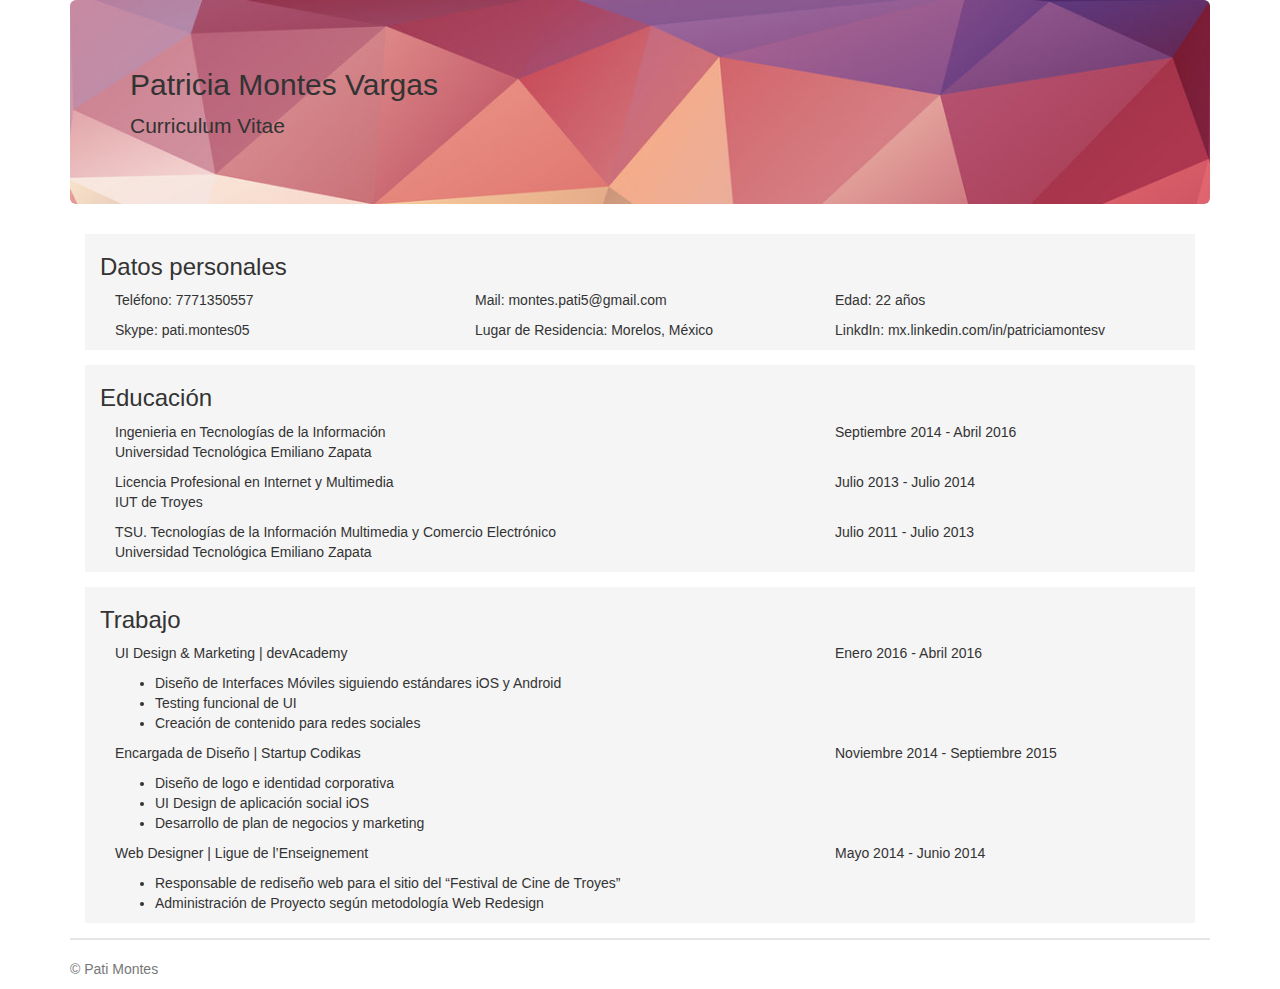
==== patimontes/index.html @ 949a05b0 "Change folder name" ====
<!doctype html>
<html class="no-js" lang="">
    <head>
        <meta charset="utf-8">
        <meta http-equiv="X-UA-Compatible" content="IE=edge,chrome=1">
        <title>Curriculum Vitae</title>
        <meta name="description" content="">
        <meta name="viewport" content="width=device-width, initial-scale=1">
        <link rel="apple-touch-icon" href="apple-touch-icon.png">

        <link rel="stylesheet" href="css/normalize.min.css">
        <link rel="stylesheet" type="text/css" href="css/bootstrap.css">
        <link rel="stylesheet" href="css/main.css">

        <script src="js/vendor/modernizr-2.8.3.min.js"></script>
    </head>
    <body>
        <!--[if lt IE 8]>
            <p class="browserupgrade">You are using an <strong>outdated</strong> browser. Please <a href="http://browsehappy.com/">upgrade your browser</a> to improve your experience.</p>
        <![endif]-->

        <div class="container">
            <div class="jumbotron">
                <h2>Patricia Montes Vargas</h2>
                <p>Curriculum Vitae</p>
            </div>
            <div class="row">
                <div class="col-md-12">
                    <h3>Datos personales</h3>
                    <div class="col-md-4">
                        <p>Teléfono: 7771350557</p>
                        <p>Skype: pati.montes05</p>
                    </div>
                    <div class="col-md-4 ">
                        <p>Mail: montes.pati5@gmail.com</p>
                        <p>Lugar de Residencia: Morelos, México</p>
                    </div>
                    <div class="col-md-4">
                        <p>Edad: 22 años</p>
                        <p>LinkdIn: mx.linkedin.com/in/patriciamontesv </p>
                    </div>
                </div>
            </div>
            <div class="row">
                <div class="col-md-12">
                    <h3>Educación</h3>

                    <div class="col-sm-8">
                        <p>Ingenieria en Tecnologías de la Información <br>
                        Universidad Tecnológica Emiliano Zapata</p>
                    </div>
                    <div class="col-sm-4">
                        <p>Septiembre 2014 - Abril 2016</p>
                    </div>

                    <div class="col-sm-8">
                        <p>Licencia Profesional en Internet y Multimedia<br>
                        IUT de Troyes</p>
                    </div>
                    <div class="col-sm-4">
                        <p>Julio 2013 - Julio 2014</p>
                    </div>

                    <div class="col-sm-8">
                        <p>TSU. Tecnologías de la Información Multimedia y Comercio Electrónico<br>
                        Universidad Tecnológica Emiliano Zapata</p>
                    </div>
                    <div class="col-sm-4">
                        <p>Julio 2011 - Julio 2013</p>
                    </div>

                </div>
            </div>

            <div class="row">
                <div class="col-md-12">
                <h3>Trabajo</h3>

                <div class="col-sm-8">
                    <p>UI Design &amp; Marketing | devAcademy</p>
                    <ul>
                        <li>Diseño de Interfaces Móviles siguiendo estándares iOS y Android</li>
                        <li>Testing funcional de UI</li>
                        <li>Creación de contenido para redes sociales</li>
                    </ul>
                </div>
                <div class="col-sm-4">
                    <p>Enero 2016 - Abril 2016</p>
                </div>

                <div class="col-sm-8">
                    <p>Encargada de Diseño | Startup Codikas </p>
                    <ul>
                        <li>Diseño de logo e identidad corporativa</li>
                        <li> UI Design de aplicación social iOS</li>
                        <li>Desarrollo de plan de negocios y marketing</li>
                    </ul>
                </div>
                <div class="col-sm-4">
                    <p>Noviembre 2014 - Septiembre 2015</p>
                </div>

                <div class="col-sm-8">
                    <p>Web Designer | Ligue de l’Enseignement</p>
                    <ul>
                        <li>Responsable de rediseño web para el sitio del “Festival de Cine de Troyes”</li>
                        <li>Administración de Proyecto según metodología Web Redesign</li>
                    </ul>
                </div>
                <div class="col-sm-4">
                    <p>Mayo 2014 - Junio 2014</p>
                </div>

                </div>
            </div>
            <footer class="footer">
            <p>&copy; Pati Montes</p>
      </footer>
        </div>

        <script src="//ajax.googleapis.com/ajax/libs/jquery/1.11.2/jquery.min.js"></script>
        <script>window.jQuery || document.write('<script src="js/vendor/jquery-1.11.2.min.js"><\/script>')</script>
        <script src="js/bootstrap.min.js"></script>
        <script src="js/plugins.js"></script>
        <script src="js/main.js"></script>

        <!-- Google Analytics: change UA-XXXXX-X to be your site's ID. -->
        <script>
            (function(b,o,i,l,e,r){b.GoogleAnalyticsObject=l;b[l]||(b[l]=
            function(){(b[l].q=b[l].q||[]).push(arguments)});b[l].l=+new Date;
            e=o.createElement(i);r=o.getElementsByTagName(i)[0];
            e.src='//www.google-analytics.com/analytics.js';
            r.parentNode.insertBefore(e,r)}(window,document,'script','ga'));
            ga('create','UA-XXXXX-X','auto');ga('send','pageview');
        </script>
    </body>
</html>
---- patimontes/css/main.css ----
/*! HTML5 Boilerplate v5.0 | MIT License | http://h5bp.com/ */

html {
    color: #222;
    font-size: 1em;
    line-height: 1.4;
}

::-moz-selection {
    background: #b3d4fc;
    text-shadow: none;
}

::selection {
    background: #b3d4fc;
    text-shadow: none;
}

hr {
    display: block;
    height: 1px;
    border: 0;
    border-top: 1px solid #ccc;
    margin: 1em 0;
    padding: 0;
}

audio,
canvas,
iframe,
img,
svg,
video {
    vertical-align: middle;
}

fieldset {
    border: 0;
    margin: 0;
    padding: 0;
}

textarea {
    resize: vertical;
}

.browserupgrade {
    margin: 0.2em 0;
    background: #ccc;
    color: #000;
    padding: 0.2em 0;
}


/* ==========================================================================
   Author's custom styles
   ========================================================================== */

.footer {
  padding-top: 19px;
  color: #777;
  border-top: 2px solid #e5e5e5;
}

.row{
    margin: 15px;
    background-color: #f5f5f5; 
}

.jumbotron {
background-image: url("../img/img0.jpg");
background-size: cover;}


/* ==========================================================================
   Media Queries
   ========================================================================== */

@media only screen and (min-width: 35em) {

}

@media print,
       (-o-min-device-pixel-ratio: 5/4),
       (-webkit-min-device-pixel-ratio: 1.25),
       (min-resolution: 120dpi) {

}

/* ==========================================================================
   Helper classes
   ========================================================================== */

.hidden {
    display: none !important;
    visibility: hidden;
}

.visuallyhidden {
    border: 0;
    clip: rect(0 0 0 0);
    height: 1px;
    margin: -1px;
    overflow: hidden;
    padding: 0;
    position: absolute;
    width: 1px;
}

.visuallyhidden.focusable:active,
.visuallyhidden.focusable:focus {
    clip: auto;
    height: auto;
    margin: 0;
    overflow: visible;
    position: static;
    width: auto;
}

.invisible {
    visibility: hidden;
}

.clearfix:before,
.clearfix:after {
    content: " ";
    display: table;
}

.clearfix:after {
    clear: both;
}

.clearfix {
    *zoom: 1;
}

/* ==========================================================================
   Print styles
   ========================================================================== */

@media print {
    *,
    *:before,
    *:after {
        background: transparent !important;
        color: #000 !important;
        box-shadow: none !important;
        text-shadow: none !important;
    }

    a,
    a:visited {
        text-decoration: underline;
    }

    a[href]:after {
        content: " (" attr(href) ")";
    }

    abbr[title]:after {
        content: " (" attr(title) ")";
    }

    a[href^="#"]:after,
    a[href^="javascript:"]:after {
        content: "";
    }

    pre,
    blockquote {
        border: 1px solid #999;
        page-break-inside: avoid;
    }

    thead {
        display: table-header-group;
    }

    tr,
    img {
        page-break-inside: avoid;
    }

    img {
        max-width: 100% !important;
    }

    p,
    h2,
    h3 {
        orphans: 3;
        widows: 3;
    }

    h2,
    h3 {
        page-break-after: avoid;
    }
}
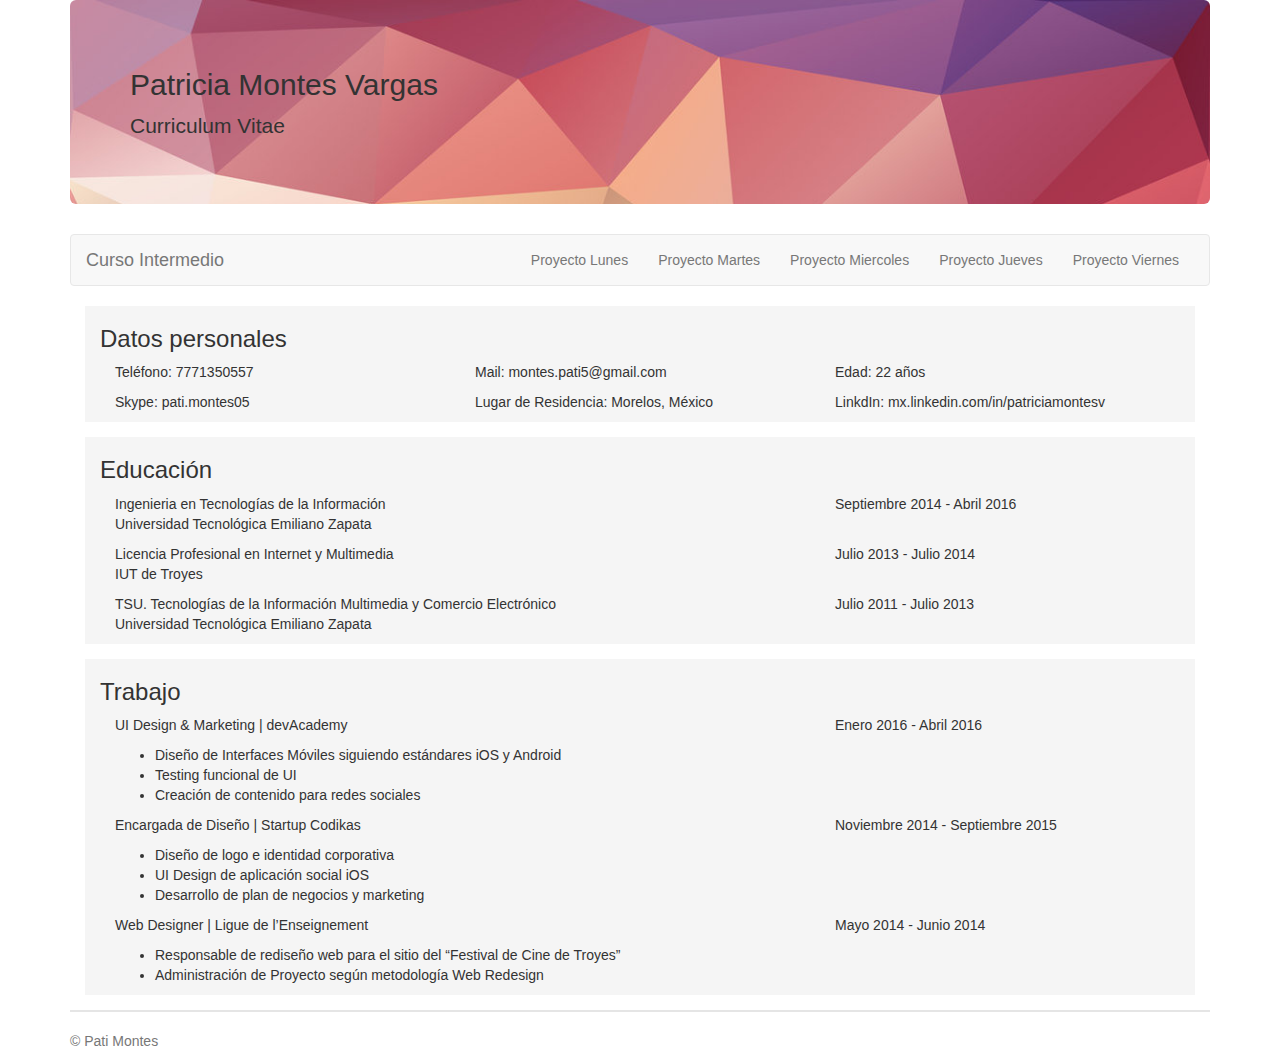
==== commit 611fa546: "Create nav-bar" ====
--- a/patimontes/index.html
+++ b/patimontes/index.html
@@ -24,6 +24,32 @@
                 <h2>Patricia Montes Vargas</h2>
                 <p>Curriculum Vitae</p>
             </div>
+
+            <nav class="navbar navbar-default">
+              <div class="container-fluid">
+                <!-- Brand and toggle get grouped for better mobile display -->
+                <div class="navbar-header">
+                  <button type="button" class="navbar-toggle collapsed" data-toggle="collapse" data-target="#bs-example-navbar-collapse-1" aria-expanded="false">
+                    <span class="sr-only">Toggle navigation</span>
+                    <span class="icon-bar"></span>
+                    <span class="icon-bar"></span>
+                    <span class="icon-bar"></span>
+                  </button>
+                  <a class="navbar-brand" href="#">Curso Intermedio</a>
+                </div>
+
+                <!-- Collect the nav links, forms, and other content for toggling -->
+                <div class="collapse navbar-collapse" id="bs-example-navbar-collapse-1">
+                  <ul class="nav navbar-nav navbar-right">
+                    <li><a href="#">Proyecto Lunes</a></li>
+                    <li><a href="#">Proyecto Martes</a></li>
+                    <li><a href="#">Proyecto Miercoles</a></li>
+                    <li><a href="#">Proyecto Jueves</a></li>
+                    <li><a href="#">Proyecto Viernes</a></li>
+                  </ul>
+                </div><!-- /.navbar-collapse -->
+              </div><!-- /.container-fluid -->
+            </nav>
             <div class="row">
                 <div class="col-md-12">
                     <h3>Datos personales</h3>
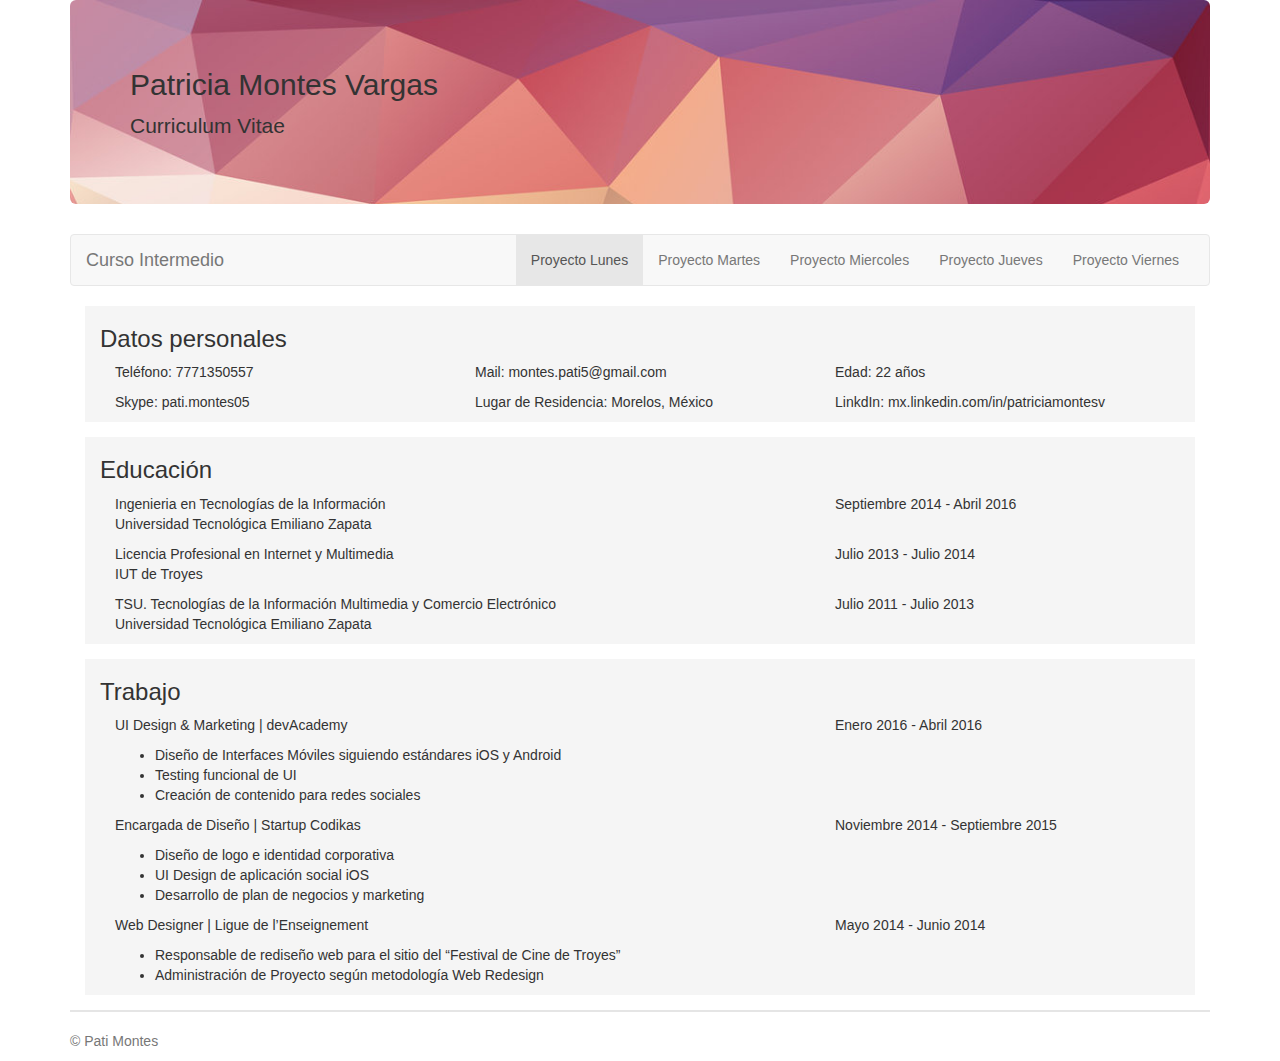
==== commit e786be28: "Add files and links" ====
--- a/patimontes/index.html
+++ b/patimontes/index.html
@@ -41,10 +41,10 @@
                 <!-- Collect the nav links, forms, and other content for toggling -->
                 <div class="collapse navbar-collapse" id="bs-example-navbar-collapse-1">
                   <ul class="nav navbar-nav navbar-right">
-                    <li><a href="#">Proyecto Lunes</a></li>
-                    <li><a href="#">Proyecto Martes</a></li>
-                    <li><a href="#">Proyecto Miercoles</a></li>
-                    <li><a href="#">Proyecto Jueves</a></li>
+                    <li class="active"><a href="#">Proyecto Lunes</a></li>
+                    <li><a href="proyectomartes/index.html">Proyecto Martes</a></li>
+                    <li><a href="proyectomiercoles/index.html">Proyecto Miercoles</a></li>
+                    <li><a href="proyectojueves/index.html">Proyecto Jueves</a></li>
                     <li><a href="#">Proyecto Viernes</a></li>
                   </ul>
                 </div><!-- /.navbar-collapse -->
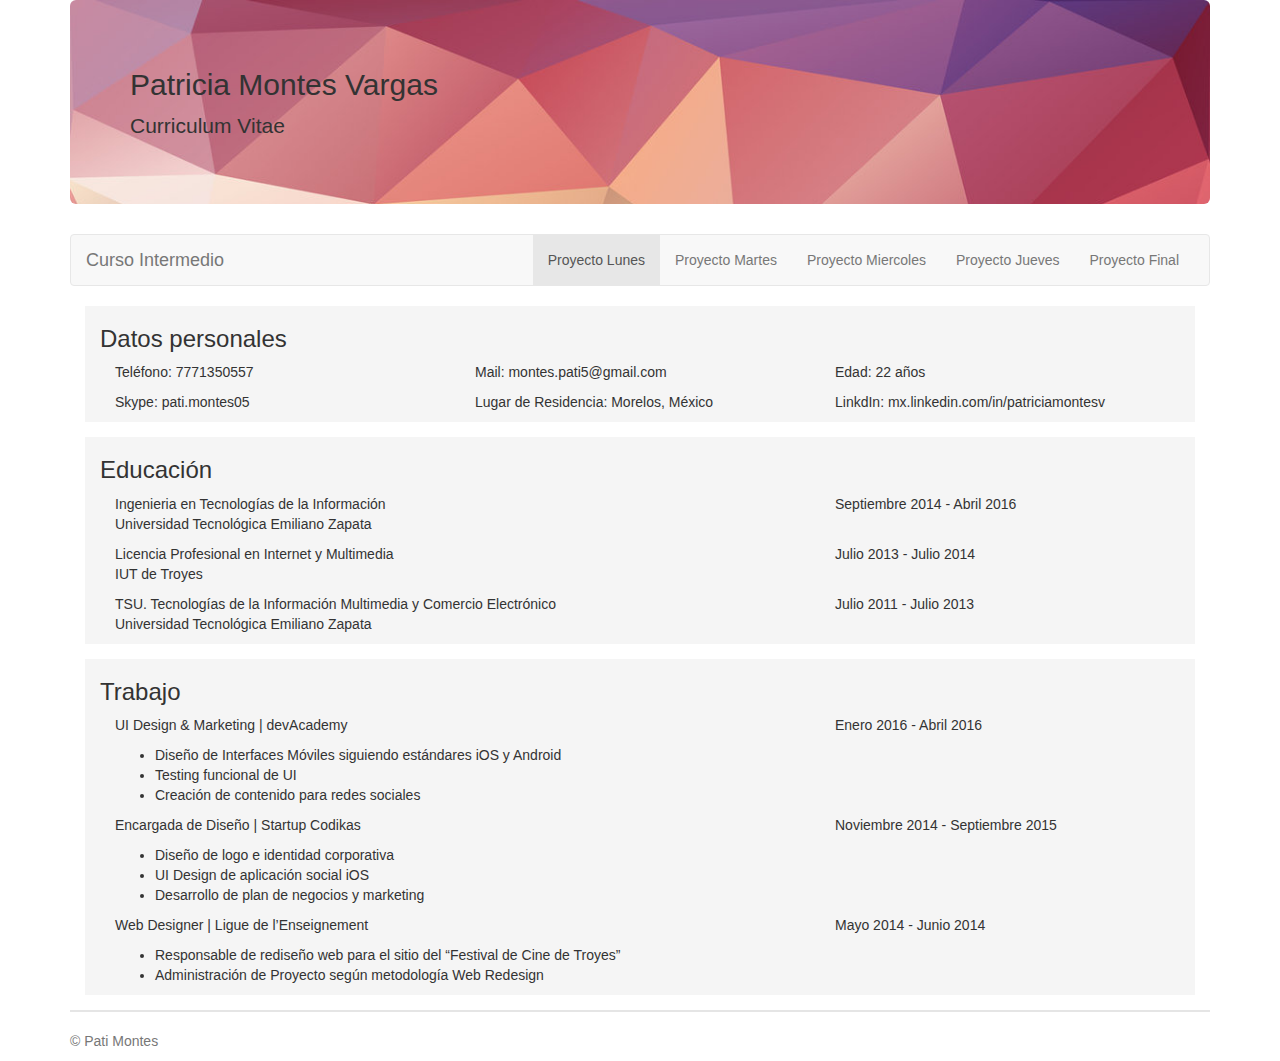
==== commit 08bec3c3: "Create final project" ====
--- a/patimontes/index.html
+++ b/patimontes/index.html
@@ -45,7 +45,7 @@
                     <li><a href="proyectomartes/index.html">Proyecto Martes</a></li>
                     <li><a href="proyectomiercoles/index.html">Proyecto Miercoles</a></li>
                     <li><a href="proyectojueves/index.html">Proyecto Jueves</a></li>
-                    <li><a href="#">Proyecto Viernes</a></li>
+                    <li><a href="proyectofinal/index.html">Proyecto Final</a></li>
                   </ul>
                 </div><!-- /.navbar-collapse -->
               </div><!-- /.container-fluid -->
